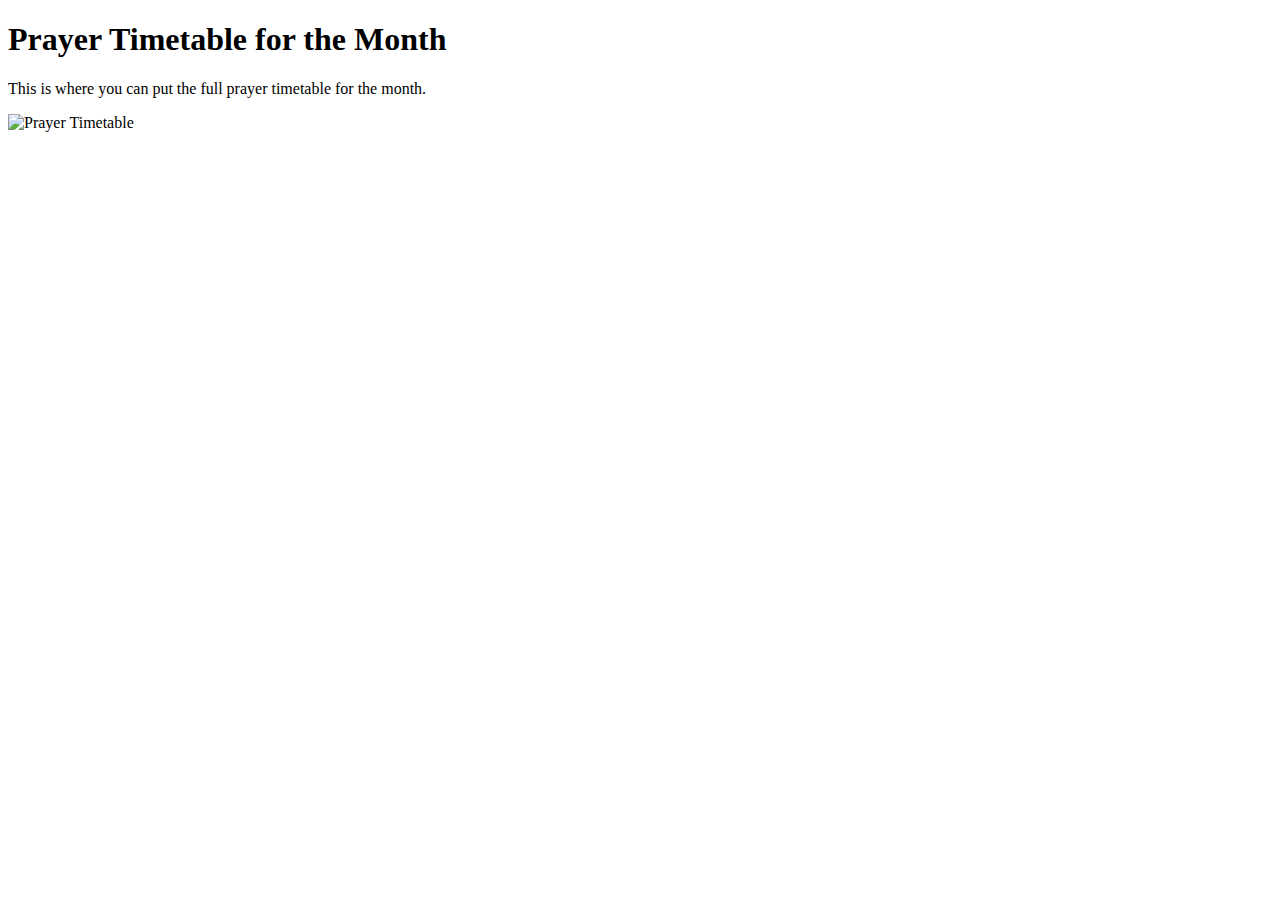
==== prayer-timetable.html @ dfa8ea3b "Rename prayertimetable to prayer-timetable.html" ====
<!DOCTYPE html>
<html lang="en">
<head>
  <meta charset="UTF-8">
  <meta name="viewport" content="width=device-width, initial-scale=1.0">
  <title>Prayer Timetable</title>
</head>
<body>
  <h1>Prayer Timetable for the Month</h1>
  <!-- Here you can add the timetable or an image -->
  <p>This is where you can put the full prayer timetable for the month.</p>
  <img src="path-to-your-image.jpg" alt="Prayer Timetable" style="width: 100%;">
</body>
</html>
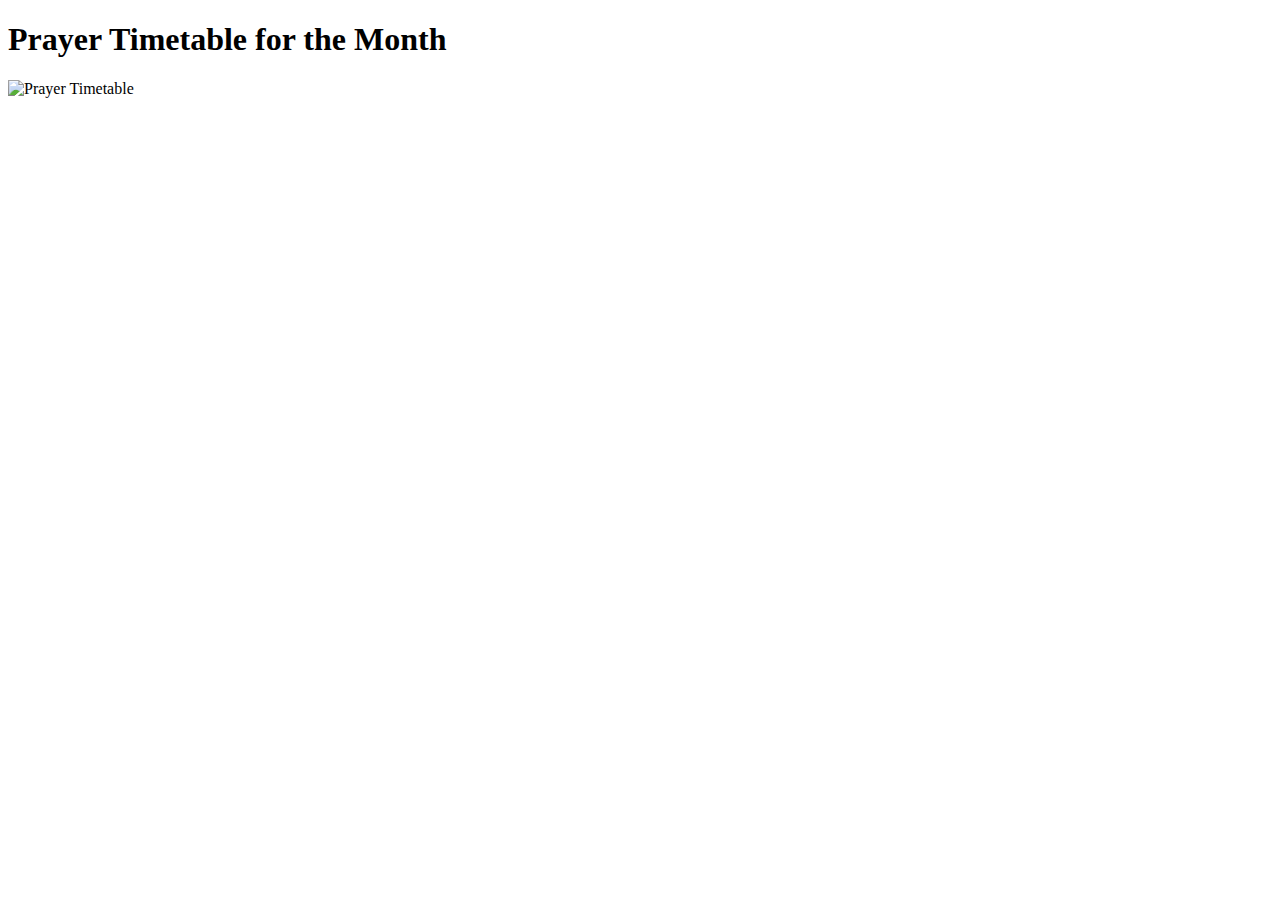
==== commit 8abb9117: "Update prayer-timetable.html" ====
--- a/prayer-timetable.html
+++ b/prayer-timetable.html
@@ -8,7 +8,7 @@
 <body>
   <h1>Prayer Timetable for the Month</h1>
   <!-- Here you can add the timetable or an image -->
-  <p>This is where you can put the full prayer timetable for the month.</p>
-  <img src="path-to-your-image.jpg" alt="Prayer Timetable" style="width: 100%;">
+  
+  <img src="Mosquenamaztimetable.jpg" alt="Prayer Timetable" style="width: 100%;">
 </body>
 </html>
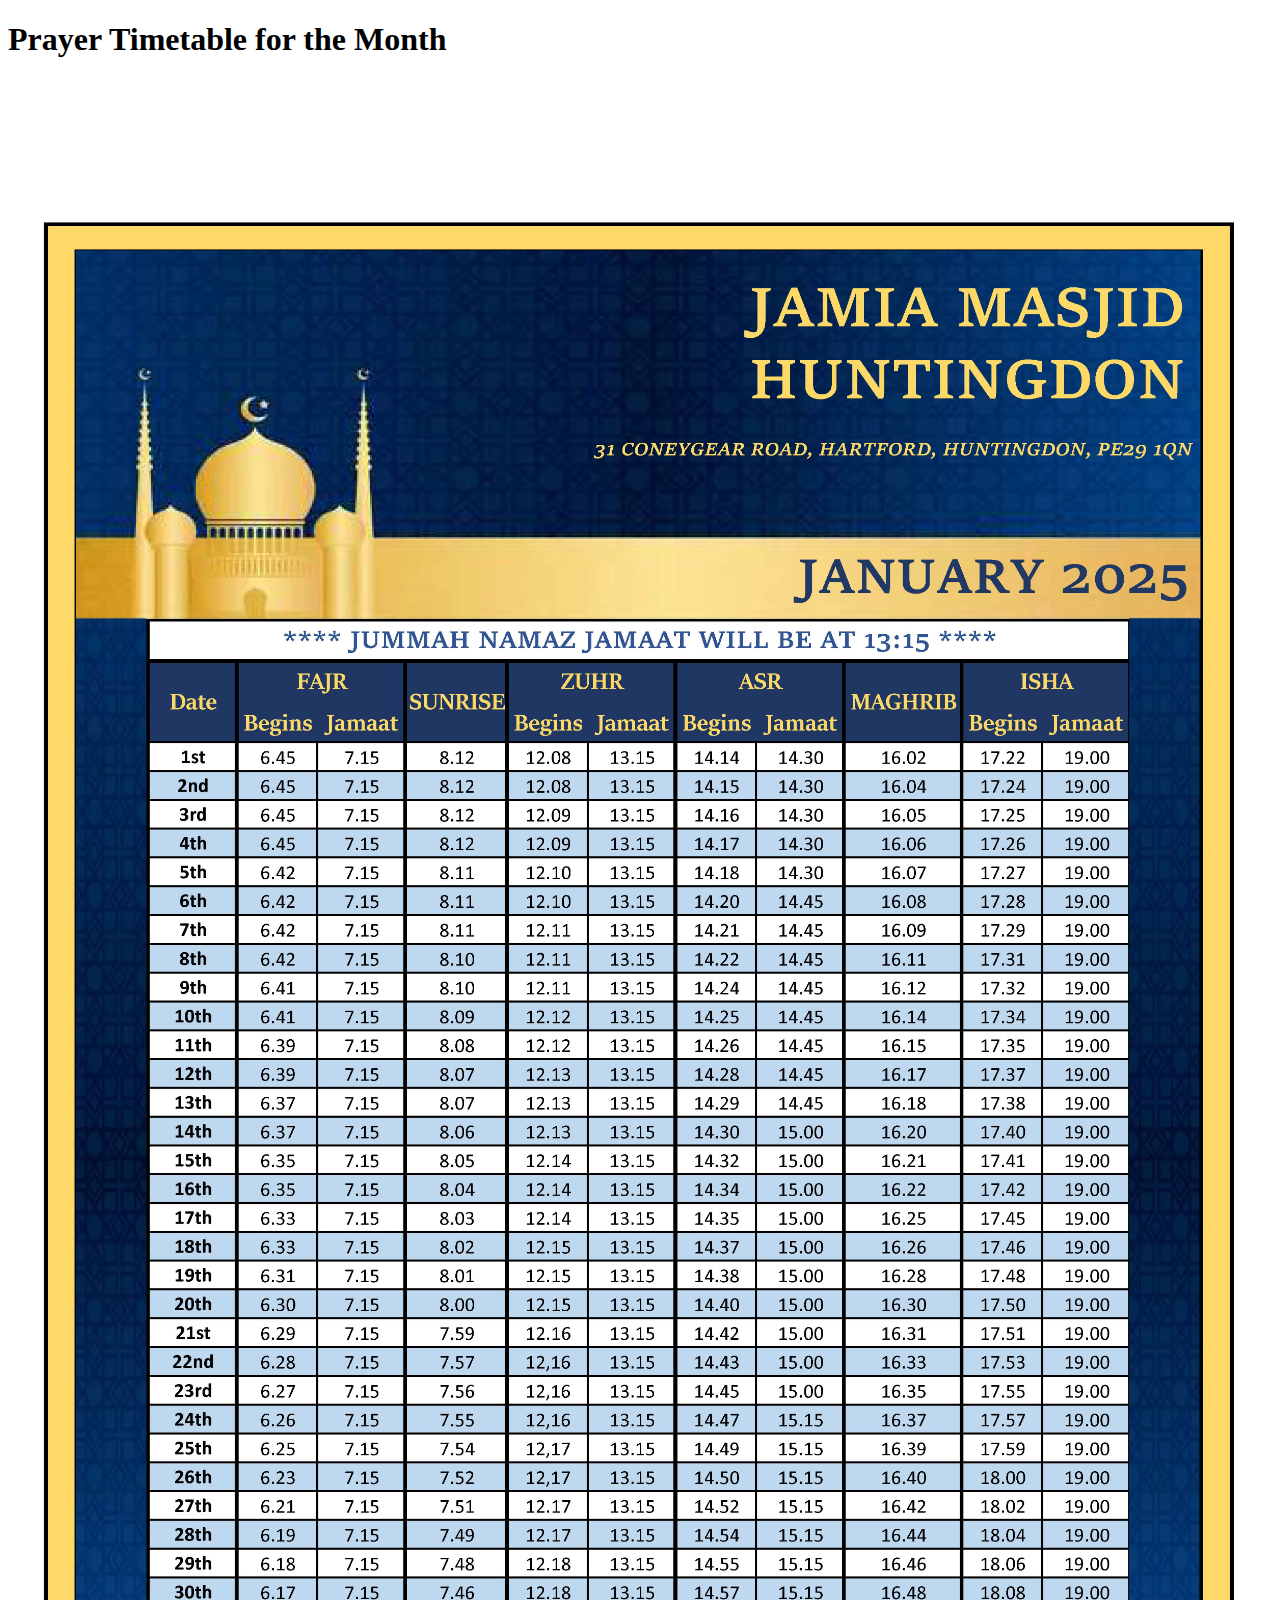
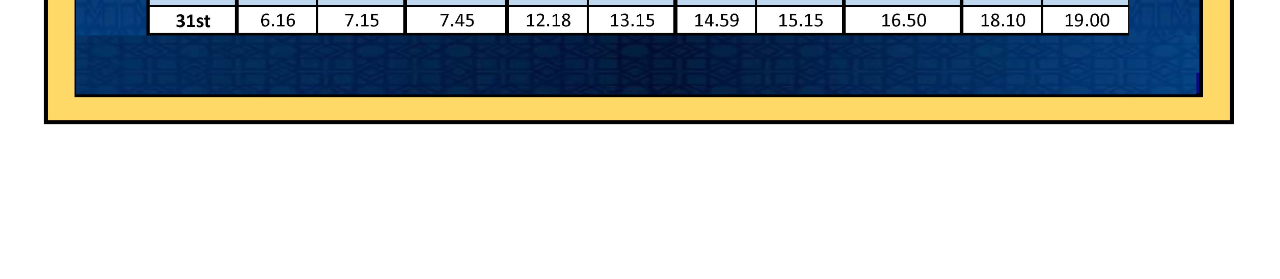
==== commit 27724304: "Update prayer-timetable.html" ====
--- a/prayer-timetable.html
+++ b/prayer-timetable.html
@@ -9,6 +9,6 @@
   <h1>Prayer Timetable for the Month</h1>
   <!-- Here you can add the timetable or an image -->
   
-  <img src="Mosquenamaztimetable.jpg" alt="Prayer Timetable" style="width: 100%;">
+  <img src="Mosque Namaz timetable January 2025.jpg" alt="Prayer Timetable" style="width: 100%;">
 </body>
 </html>
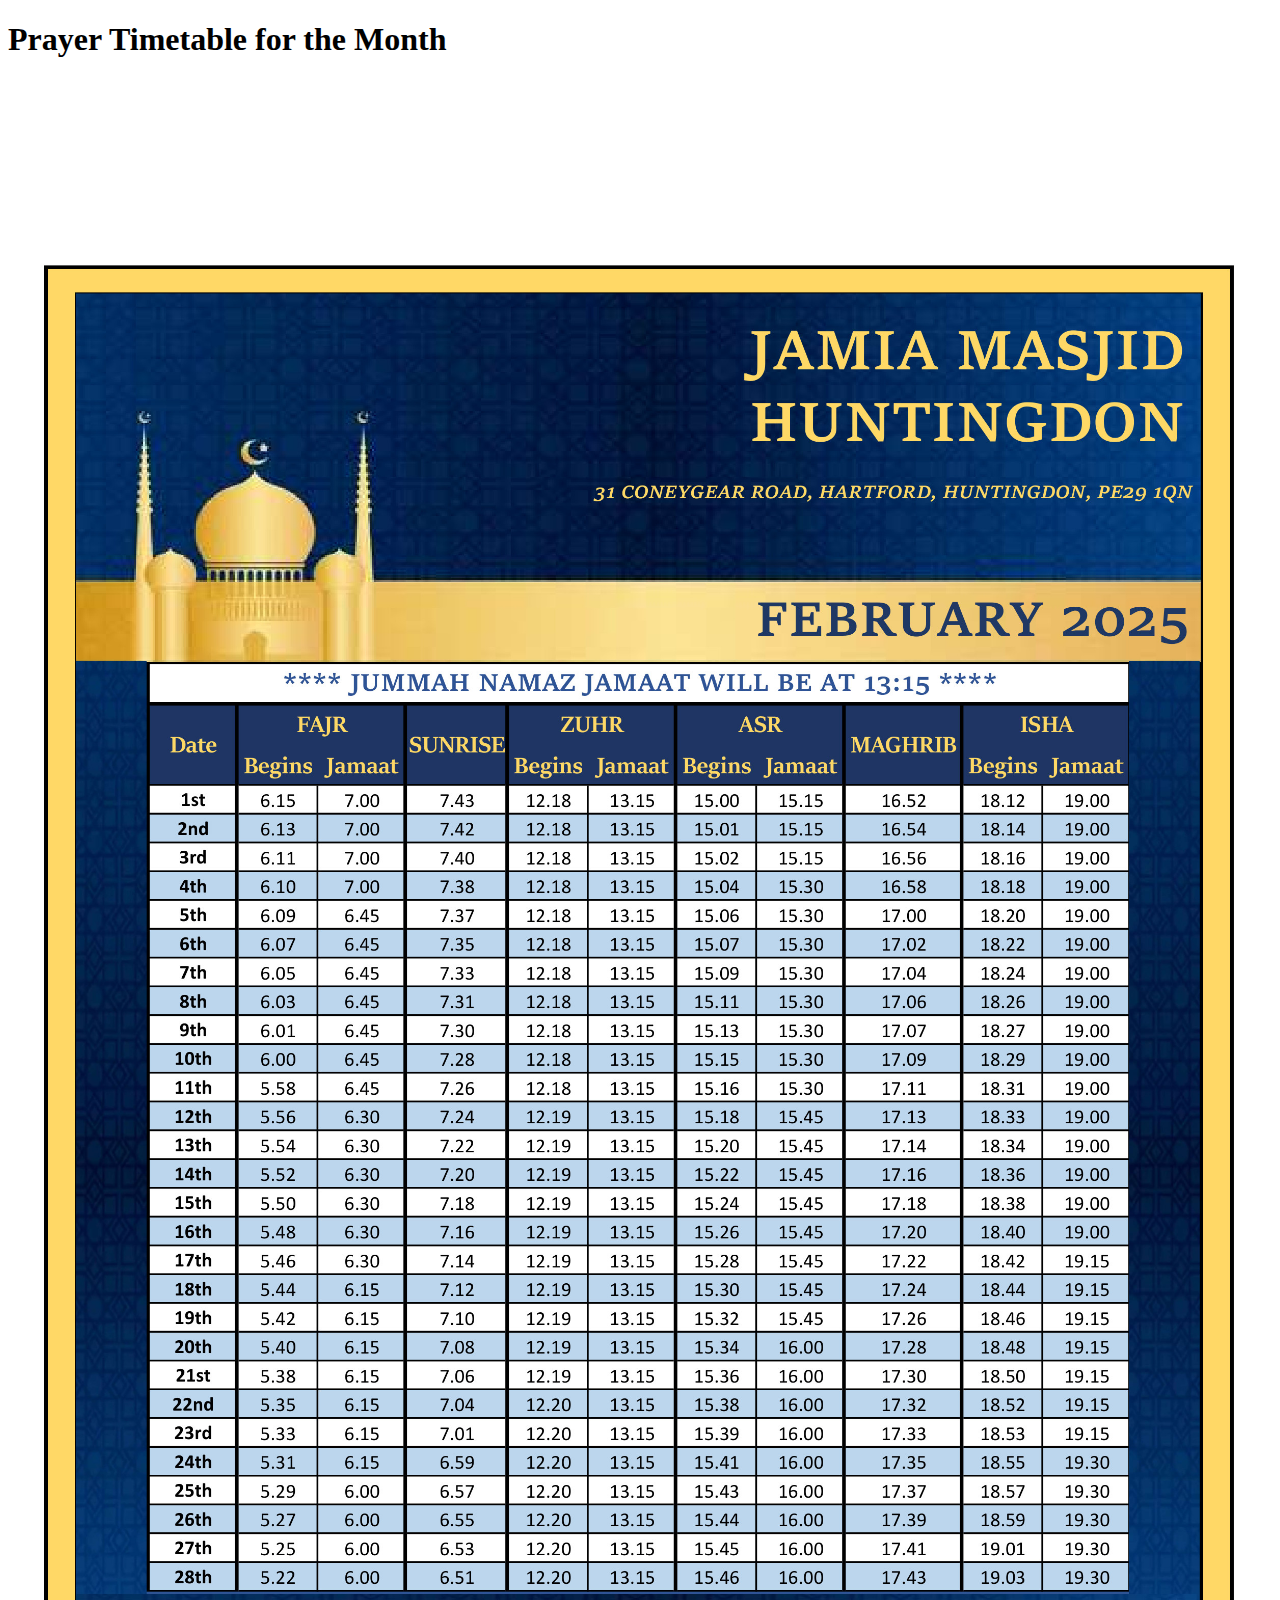
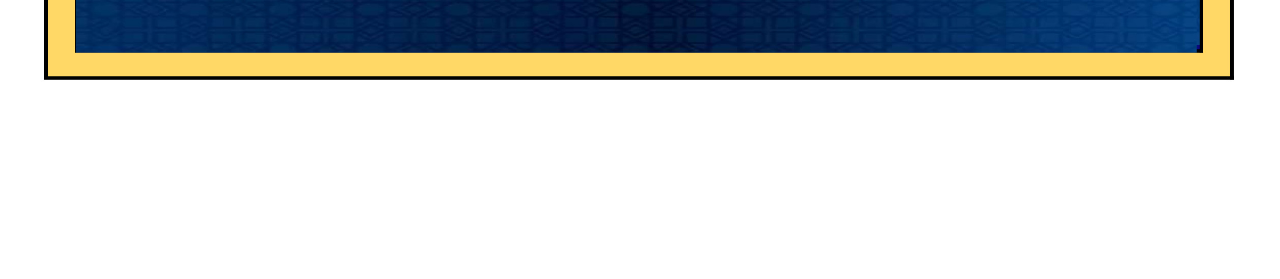
==== commit 49645fb4: "Update prayer-timetablefeb.html" ====
--- a/prayer-timetable.html
+++ b/prayer-timetable.html
@@ -9,6 +9,6 @@
   <h1>Prayer Timetable for the Month</h1>
   <!-- Here you can add the timetable or an image -->
   
-  <img src="Mosque Namaz timetable January 2025.jpg" alt="Prayer Timetable" style="width: 100%;">
+  <img src="Mosque namaz timetable February 2025.jpg" alt="Prayer Timetable" style="width: 100%;">
 </body>
 </html>
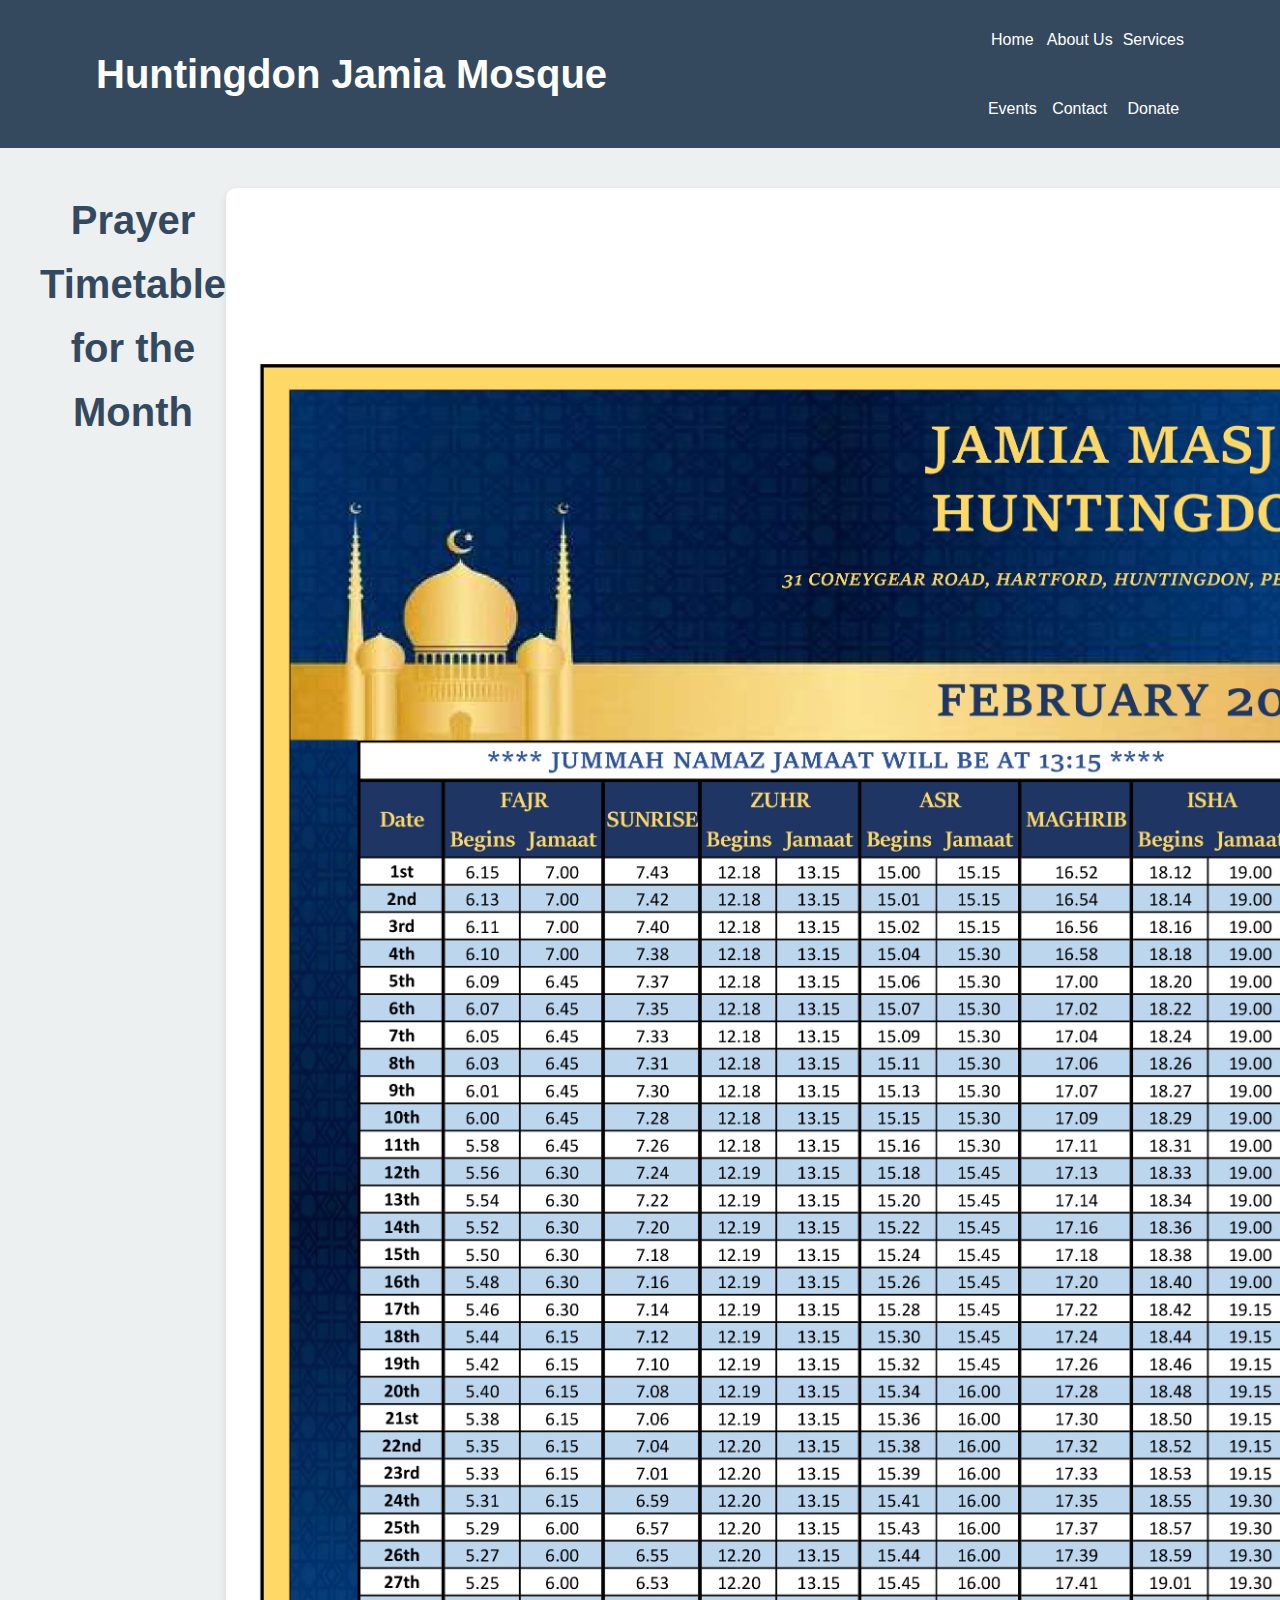
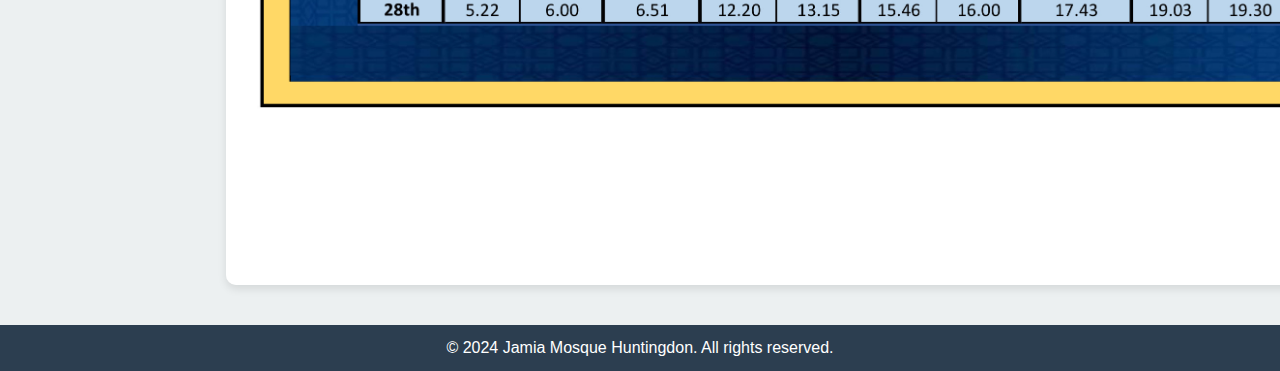
==== commit 558f2f9a: "Update prayer-timetable.html" ====
--- a/prayer-timetable.html
+++ b/prayer-timetable.html
@@ -4,11 +4,119 @@
   <meta charset="UTF-8">
   <meta name="viewport" content="width=device-width, initial-scale=1.0">
   <title>Prayer Timetable</title>
+  <link rel="stylesheet" href="styles.css">
+  <script src="script.js" defer></script>
+  <style>
+    /* Your original styles will remain here */
+    body {
+      font-family: 'Poppins', sans-serif;
+      color: #34495E;
+      background-color: #ECF0F1;
+      margin: 0;
+      padding: 0;
+    }
+
+    header {
+      background: #34495E;
+      padding: 10px 0;
+      color: #fff;
+    }
+
+    header .container {
+      display: flex;
+      justify-content: space-between;
+      align-items: center;
+      width: 85%;
+      margin: auto;
+    }
+
+    header .logo h1 {
+      margin: 0;
+    }
+
+    header nav ul {
+      display: grid;
+      grid-template-columns: repeat(3, auto);
+      gap: 10px;
+      list-style: none;
+      margin: 0;
+      padding: 0;
+    }
+
+    header nav ul li {
+      margin: 0;
+    }
+
+    header nav ul li a {
+      color: white;
+      text-decoration: none;
+      font-size: 16px;
+      display: block;
+      text-align: center;
+      padding: 20px 0;
+      line-height: 1.2;
+    }
+
+    header nav ul li a:hover {
+      border-bottom: 2px solid #fff;
+    }
+
+    .main-content {
+      padding: 40px;
+      text-align: center;
+    }
+
+    h1 {
+      font-size: 2.5rem;
+      margin-bottom: 20px;
+    }
+
+    img {
+      max-width: 100%;
+      height: auto;
+      border-radius: 10px;
+      box-shadow: 0px 4px 8px rgba(0, 0, 0, 0.1);
+    }
+
+    footer {
+      background: #2C3E50;
+      color: white;
+      text-align: center;
+      padding: 10px 0;
+    }
+  </style>
 </head>
 <body>
-  <h1>Prayer Timetable for the Month</h1>
-  <!-- Here you can add the timetable or an image -->
-  
-  <img src="Mosque namaz timetable February 2025.jpg" alt="Prayer Timetable" style="width: 100%;">
+
+  <!-- Navigation Bar -->
+  <header>
+    <div class="container">
+      <div class="logo">
+        <h1>Huntingdon Jamia Mosque</h1>
+      </div>
+      <nav>
+        <ul>
+          <li><a href="#home">Home</a></li>
+          <li><a href="#about">About Us</a></li>
+          <li><a href="#services">Services</a></li>
+          <li><a href="#events">Events</a></li>
+          <li><a href="#contact">Contact</a></li>
+          <li><a href="#donation">Donate</a></li>
+        </ul>
+      </nav>
+    </div>
+  </header>
+
+  <!-- Main Content -->
+  <div class="main-content">
+    <h1>Prayer Timetable for the Month</h1>
+    <img src="Mosque namaz timetable February 2025.jpg" alt="Prayer Timetable">
+  </div>
+
+  <!-- Footer -->
+  <footer>
+    <p>&copy; 2024 Jamia Mosque Huntingdon. All rights reserved.</p>
+  </footer>
+
 </body>
 </html>
--- a/styles.css
+++ b/styles.css
@@ -0,0 +1,333 @@
+/* General Styles */
+* {
+    margin: 0;
+    padding: 0;
+    box-sizing: border-box;
+}
+
+body {
+    font-family: 'Poppins', sans-serif;
+    line-height: 1.6;
+    color: #34495E; /* Primary Text Color: Charcoal */
+    background-color: #ECF0F1; /* Background Color: Cloud White */
+}
+
+.container {
+    width: 85%;
+    margin: auto;
+}
+
+/* Navigation Bar */
+header {
+    background: #34495E; /* Navigation Bar Background: Midnight Blue */
+    padding: 10px 0;
+    color: #fff;
+}
+
+header .container {
+    display: flex;
+    justify-content: space-between;
+    align-items: center;
+}
+
+header .logo h1 {
+    margin: 0;
+}
+
+header nav ul {
+    display: grid;
+    grid-template-columns: repeat(3, auto);
+    gap: 10px;
+    list-style: none;
+    margin: 0;
+    padding: 0;
+}
+
+header nav ul li {
+    margin: 0;
+}
+
+header nav ul li a {
+    color: white;
+    text-decoration: none;
+    font-size: 16px;
+    display: block;
+    text-align: center;
+    padding: 20px 0; /* Increased padding to move the items lower */
+    line-height: 1.2; /* Adjusted line-height for better alignment */
+}
+
+header nav ul li a:hover {
+    border-bottom: 2px solid #fff;
+}
+
+/* Hero Section */
+.hero-section {
+    background-image: url('mosque.jpg'); /* Replace with a real image */
+    background-size: cover;
+    background-position: center;
+    height: 100vh;
+    display: flex;
+    justify-content: center;
+    align-items: center;
+    text-align: center;
+    color: #fff;
+}
+
+.hero-section .hero-content {
+    background: rgba(44, 62, 80, 0.7); /* Semi-transparent Midnight Blue */
+    padding: 40px;
+    border-radius: 10px;
+}
+
+.hero-section h2 {
+    font-size: 2.5rem;
+}
+
+.hero-section p {
+    margin: 20px 0;
+}
+
+.hero-section .btn {
+    padding: 10px 20px;
+    background: #1ABC9C; /* Button/Accent Color: Turquoise */
+    color: #fff;
+    border: none;
+    border-radius: 5px;
+    text-decoration: none;
+    font-size: 16px;
+}
+
+.hero-section .btn:hover {
+    background: #16A085; /* Hover Color: Darker Turquoise */
+}
+
+/* Main Content Layout */
+.main-content {
+    display: flex;
+    justify-content: space-between;
+    padding: 40px; /* Added padding around the main content */
+}
+
+/* Left Column */
+.content-left {
+    width: 65%;
+    padding: 0 20px; /* Add horizontal padding to ensure spacing from edges */
+}
+
+/* Right Column: Prayer Times */
+.content-right {
+    width: 30%;
+    background: #BDC3C7; /* Secondary Background: Soft Gray */
+    padding: 20px;
+    border-radius: 10px;
+}
+
+.prayer-times h2 {
+    font-size: 1.8rem;
+    margin-bottom: 20px;
+}
+
+.prayer-times ul {
+    list-style-type: none;
+    padding: 0;
+}
+
+.prayer-times ul li {
+    font-size: 1.2rem;
+    margin-bottom: 10px;
+}
+
+/* Services Section */
+.services-grid {
+    display: flex;
+    flex-wrap: wrap;
+    justify-content: space-between;
+    margin-top: 20px;
+}
+
+.service-item {
+    width: 48%;
+    background: #fff;
+    padding: 20px;
+    margin-bottom: 20px;
+    border-radius: 10px;
+    box-shadow: 0px 4px 8px rgba(0, 0, 0, 0.1);
+}
+
+.service-item h3 {
+    font-size: 1.5rem;
+    margin-bottom: 10px;
+}
+
+.service-item p {
+    font-size: 1rem;
+}
+
+/* Events Section */
+#events {
+    margin-top: 40px;
+}
+
+.event-image {
+    max-width: 100%; /* Ensure the image fits the container */
+    height: auto; /* Maintain aspect ratio */
+    margin-top: 20px; /* Add some space above the image */
+    border-radius: 10px; /* Slight rounding of corners */
+    box-shadow: 0px 4px 8px rgba(0, 0, 0, 0.1); /* Add a subtle shadow */
+}
+
+/* Contact Section */
+.contact-section {
+    background: #2C3E50; /* Contact Section Background: Midnight Blue */
+    color: #fff;
+    padding: 50px 20px; /* Added padding for better spacing */
+    text-align: center;
+}
+
+.contact-section h2 {
+    font-size: 2rem;
+    margin-bottom: 20px;
+}
+
+.contact-info {
+    list-style: none;
+    font-size: 1.2rem;
+    padding: 0;
+}
+
+.contact-info li {
+    margin-bottom: 10px;
+}
+
+/* Contact Form Section */
+#contact-form {
+    background: #34495E; /* Contact Form Background: Charcoal */
+    padding: 50px 20px; /* Padding around the form section */
+}
+
+#contact-form h2 {
+    font-size: 2rem;
+    margin-bottom: 20px;
+}
+
+#contact-form form {
+    max-width: 600px;
+    margin: 0 auto;
+}
+
+#contact-form label {
+    display: block;
+    margin-bottom: 5px;
+    font-weight: bold;
+}
+
+#contact-form input, #contact-form textarea {
+    width: 100%;
+    padding: 10px;
+    margin-bottom: 20px;
+    border-radius: 5px;
+    border: 1px solid #ddd;
+}
+
+#contact-form button {
+    background: #1ABC9C; /* Button/Accent Color: Turquoise */
+    color: #fff;
+    padding: 10px 20px;
+    border: none;
+    border-radius: 5px;
+    cursor: pointer;
+    font-size: 16px;
+}
+
+#contact-form button:hover {
+    background: #16A085; /* Hover Color: Darker Turquoise */
+}
+
+/* Donation Button Section */
+#donation {
+    padding: 40px 20px;
+    background: #ECF0F1; /* Background Color: Cloud White */
+    text-align: center;
+}
+
+#donation h2 {
+    font-size: 2rem;
+    margin-bottom: 20px;
+}
+
+#donation p {
+    font-size: 1.2rem;
+    margin-bottom: 30px;
+}
+
+.square-donation-box {
+    display: flex;
+    justify-content: center;
+    align-items: center;
+    padding: 20px;
+    background: #ffffff;
+    border: 1px solid rgba(0, 0, 0, 0.1);
+    border-radius: 10px;
+    box-shadow: 0px 4px 8px rgba(0, 0, 0, 0.1);
+}
+
+.square-donate-button {
+    display: inline-block;
+    font-size: 18px;
+    line-height: 48px;
+    height: 48px;
+    color: #ffffff;
+    min-width: 212px;
+    background-color: #1ABC9C; /* Button/Accent Color: Turquoise */
+    text-align: center;
+    text-decoration: none;
+    border-radius: 6px;
+    box-shadow: 0 0 0 1px rgba(0, 0, 0, 0.1) inset;
+}
+
+.square-donate-button:hover {
+    background-color: #16A085; /* Hover Color: Darker Turquoise */
+}
+
+/* Footer */
+footer {
+    background: #2C3E50; /* Footer Background: Midnight Blue */
+    color: white;
+    text-align: center;
+    padding: 10px 0;
+}
+
+/* Responsive */
+@media (max-width: 768px) {
+    .main-content {
+        flex-direction: column;
+    }
+
+    .content-left, .content-right {
+        width: 100%;
+        padding: 0 10px; /* Reduced padding for smaller screens */
+    }
+
+    .services-grid {
+        flex-direction: column;
+    }
+
+    .service-item {
+        width: 100%; /* Ensure items stack on small screens */
+    }
+
+    header nav ul {
+        grid-template-columns: repeat(2, 1fr); /* Two columns for smaller screens */
+    }
+
+    header nav ul li a {
+        font-size: 18px;
+        padding: 10px 0;
+    }
+}
+
+/* Smooth scrolling using CSS */
+html {
+    scroll-behavior: smooth;
+}
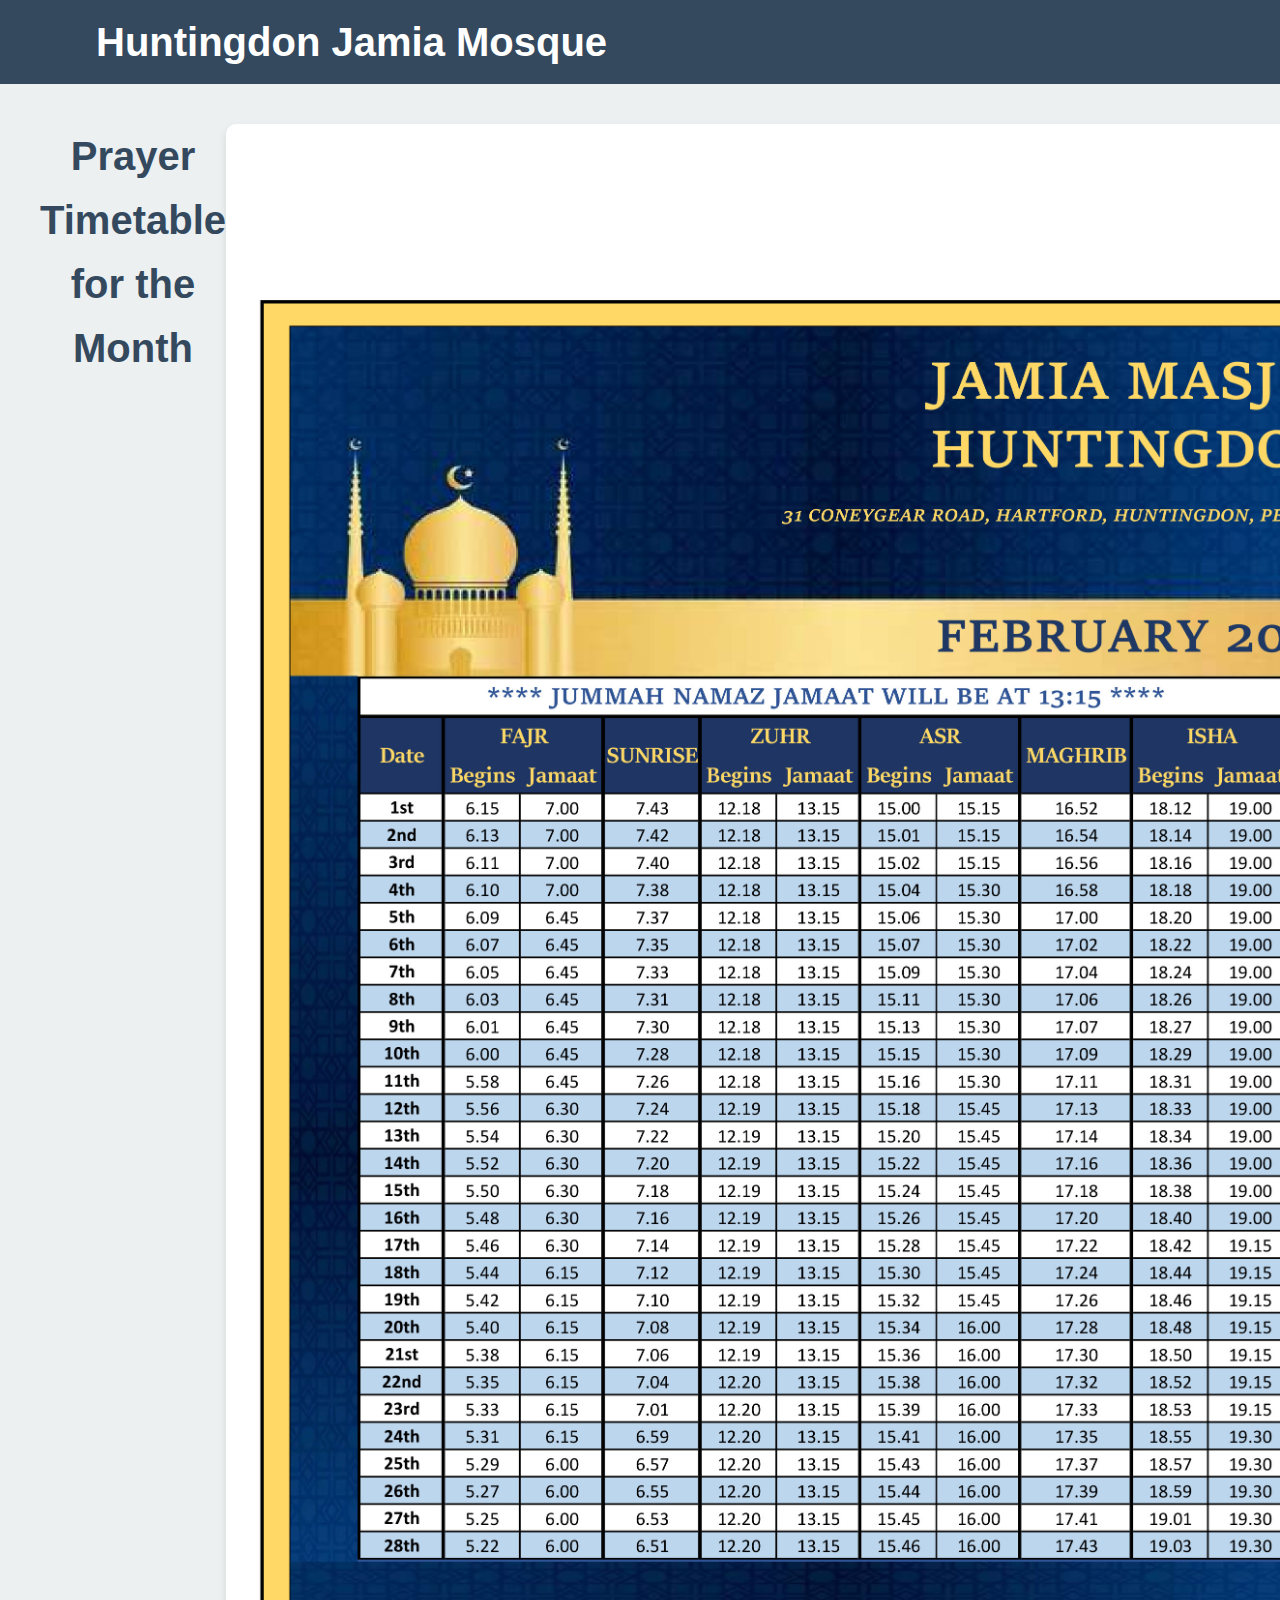
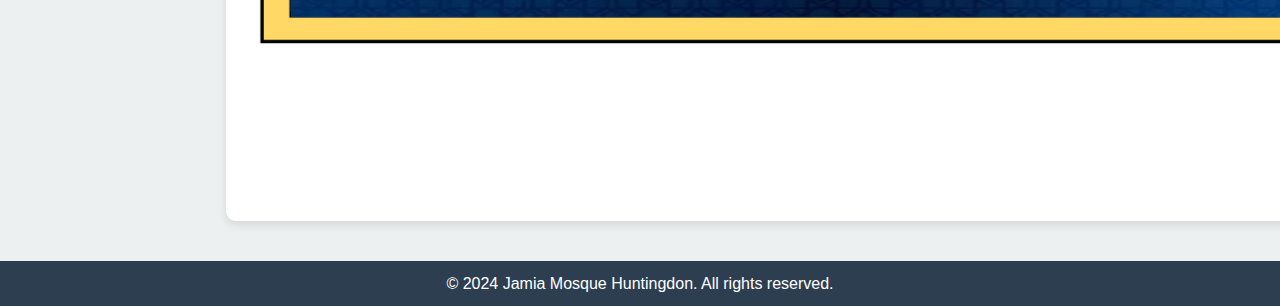
==== commit c4143e8f: "Update prayer-timetable.html" ====
--- a/prayer-timetable.html
+++ b/prayer-timetable.html
@@ -92,18 +92,8 @@
   <header>
     <div class="container">
       <div class="logo">
-        <h1>Huntingdon Jamia Mosque</h1>
+        <h1><a href="index.html" style="color: white; text-decoration: none;">Huntingdon Jamia Mosque</a></h1>
       </div>
-      <nav>
-        <ul>
-          <li><a href="#home">Home</a></li>
-          <li><a href="#about">About Us</a></li>
-          <li><a href="#services">Services</a></li>
-          <li><a href="#events">Events</a></li>
-          <li><a href="#contact">Contact</a></li>
-          <li><a href="#donation">Donate</a></li>
-        </ul>
-      </nav>
     </div>
   </header>
 
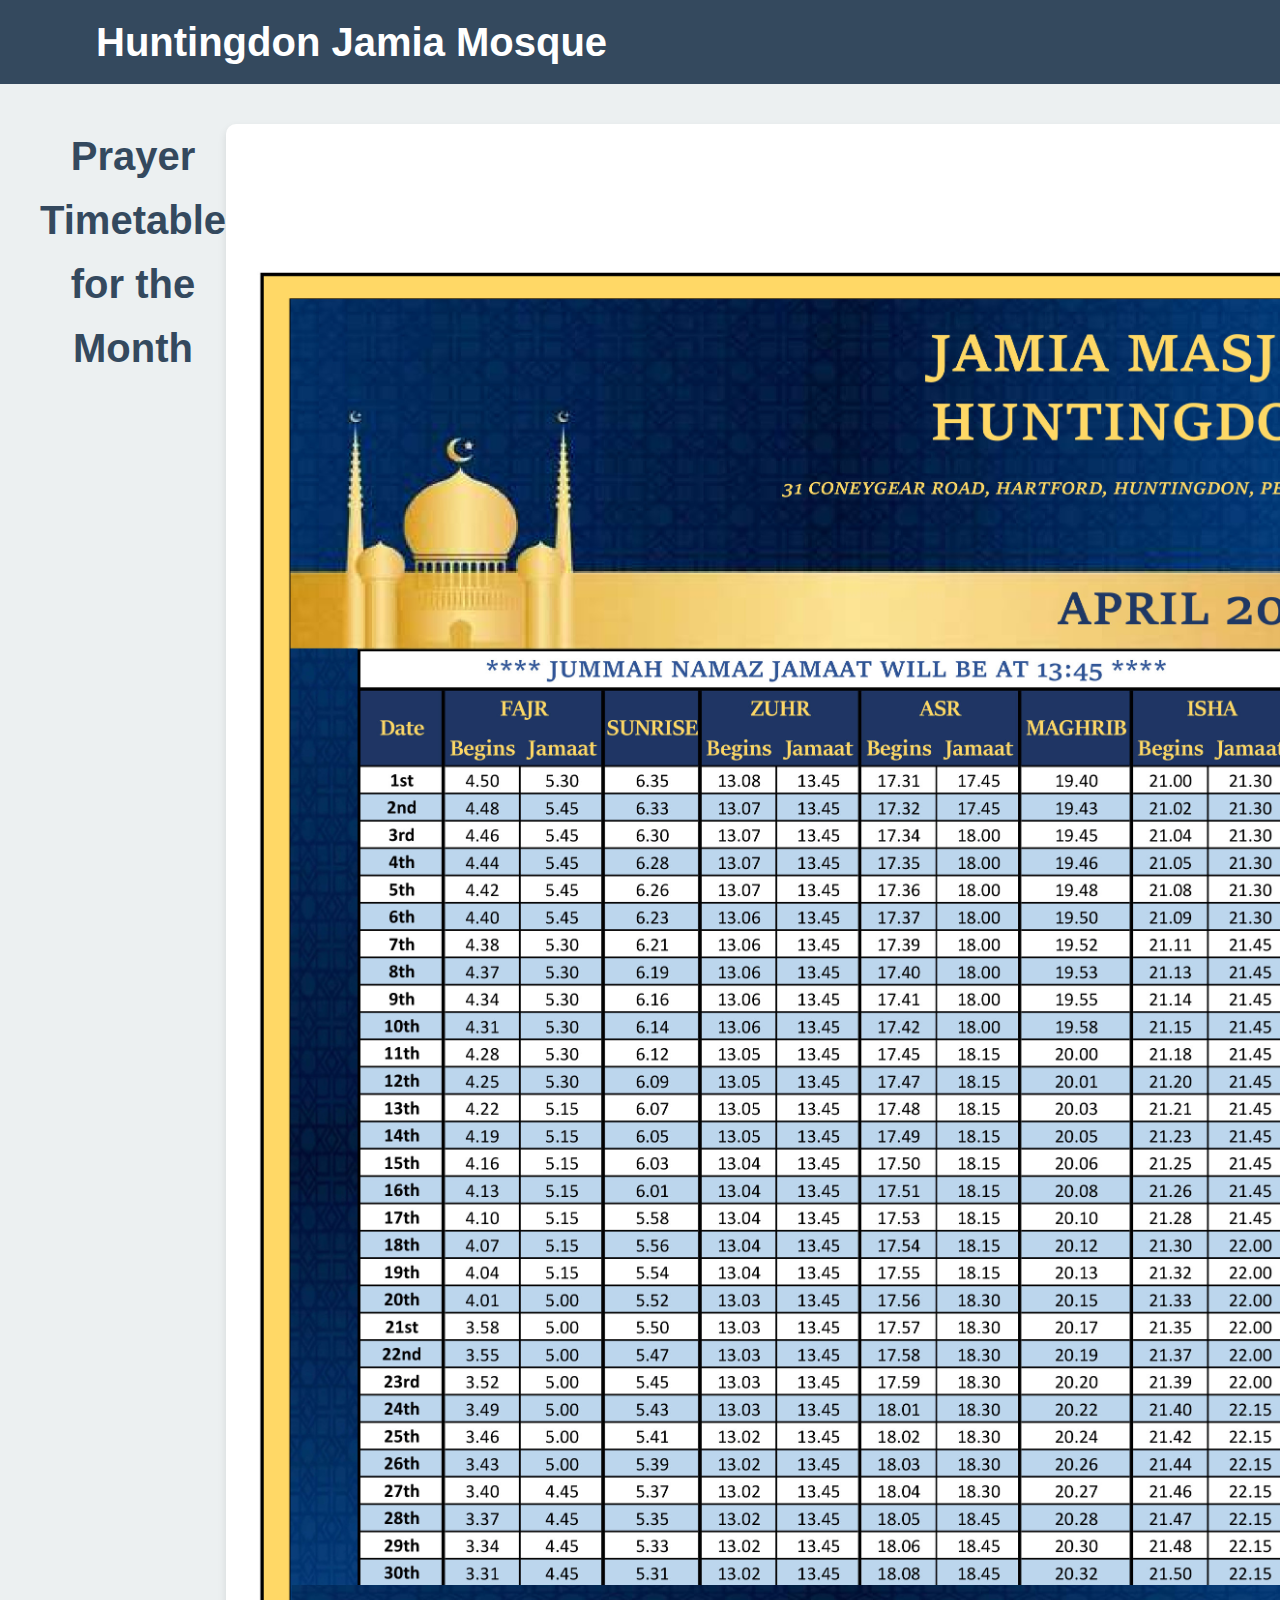
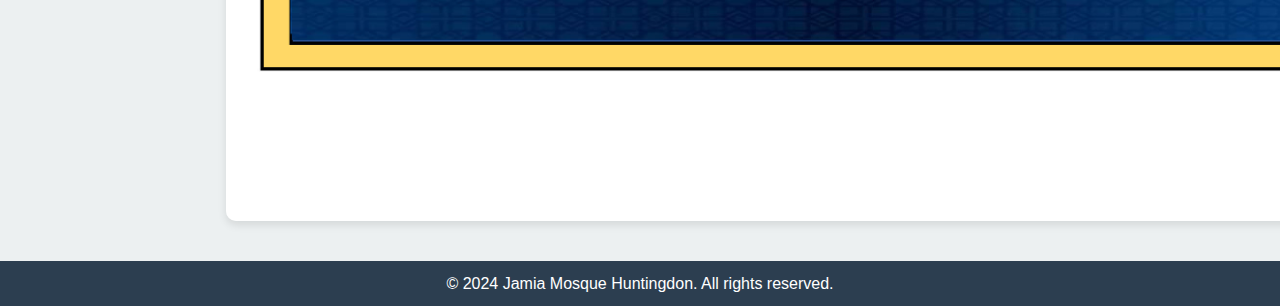
==== commit cea4a618: "Update prayer-timetable.html" ====
--- a/prayer-timetable.html
+++ b/prayer-timetable.html
@@ -100,7 +100,7 @@
   <!-- Main Content -->
   <div class="main-content">
     <h1>Prayer Timetable for the Month</h1>
-    <img src="Mosque namaz timetable February 2025.jpg" alt="Prayer Timetable">
+    <img src="Mosque namaz timetable April 2025.jpg" alt="Prayer Timetable">
   </div>
 
   <!-- Footer -->
